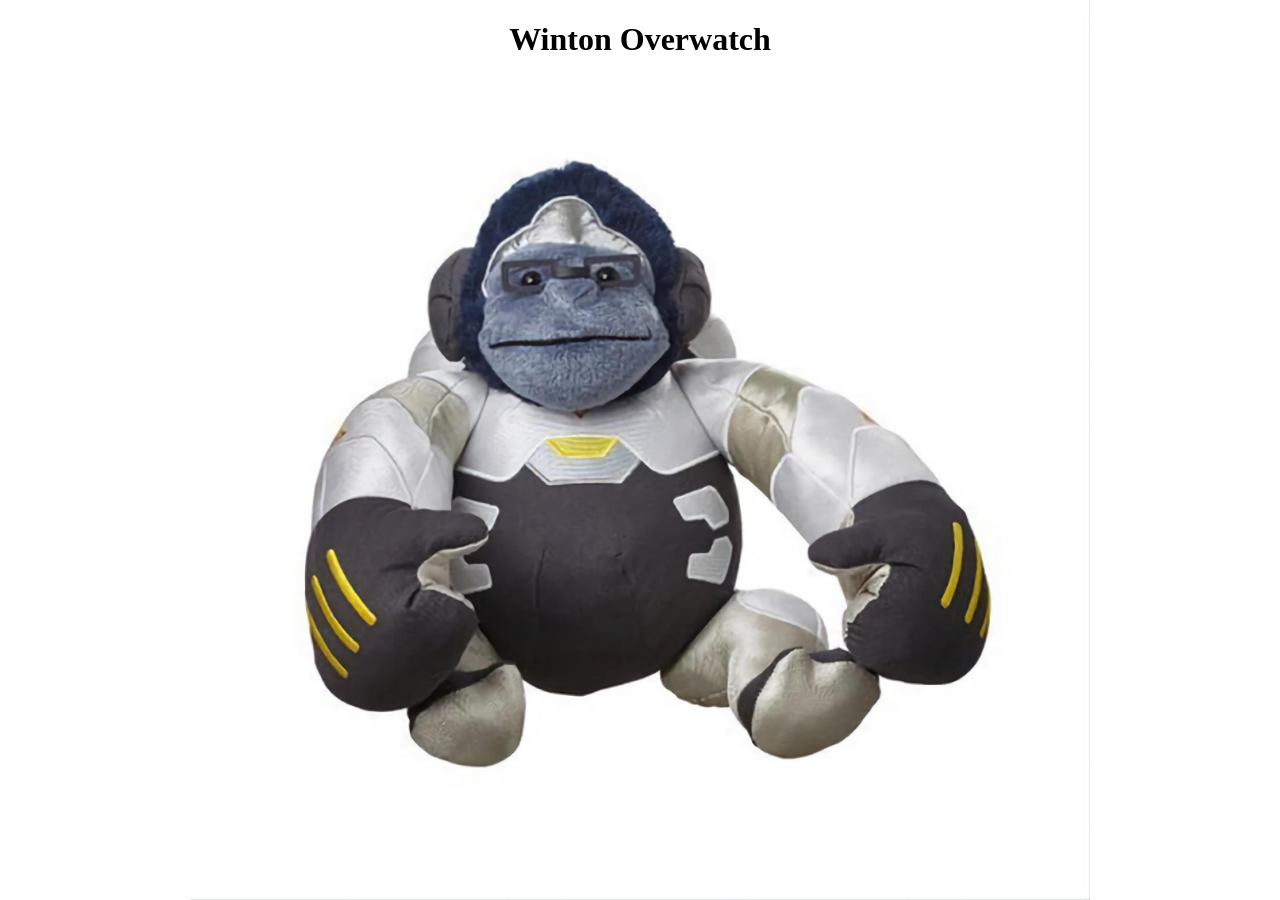
==== index.html @ a9a39fa1 "add winton" ====
<!DOCTYPE html>
<html lang="en">
<head>
    <meta charset="UTF-8">
    <meta name="viewport" content="width=device-width, initial-scale=1.0">

    <!-- Primary Metatags -->
    <title>Winton Overwatch</title>
    <link rel="icon" href="favicon.ico">
    <meta name="title" content="Winton Overwatch">
    <meta name="description" content="Winton Overwatch">

    <!-- Open Graph / Facebook -->
    <meta property="og:site_name" content="Winton Overwatch">
    <meta property="og:type" content="website">
    <meta property="og:url" content="https://wintonoverwatch.com/">
    <meta property="og:title" content="Winton Overwatch">
    <meta property="og:description" content="Winton Overwatch">
    <meta property="og:image" content="https://wintonoverwatch.com/big.jpg">

    <!-- Twitter -->
    <meta property="twitter:card" content="summary_large_image">
    <meta property="twitter:url" content="https://wintonoverwatch.com/">
    <meta property="twitter:title" content="Winton Overwatch">
    <meta property="twitter:description" content="Winton Overwatch">
    <meta property="twitter:image" content="https://wintonoverwatch.com/big.jpg">
</head>
<body>
    <h1>Winton Overwatch</h1>
    <style>
        body {
            background-image: url(big.jpg);
            background-attachment: fixed;
            background-size: contain;
            background-repeat: no-repeat;
            background-position: center;
        }

        h1 {
            text-align: center;
        }
    </style>
</body>
</html>
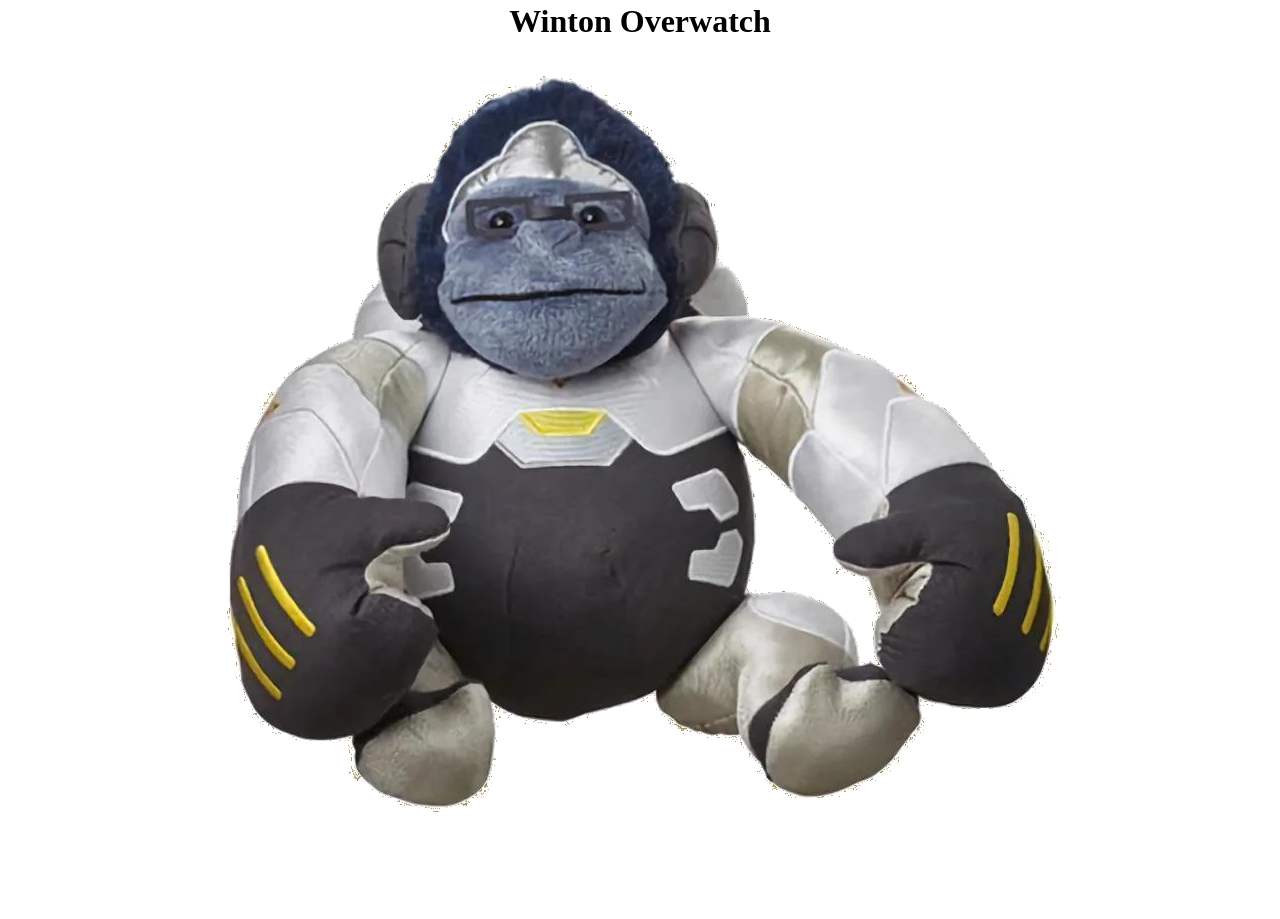
==== commit 5e2606f5: "fix horrible accesibility error" ====
--- a/index.html
+++ b/index.html
@@ -16,29 +16,63 @@
     <meta property="og:url" content="https://wintonoverwatch.com/">
     <meta property="og:title" content="Winton Overwatch">
     <meta property="og:description" content="Winton Overwatch">
-    <meta property="og:image" content="https://wintonoverwatch.com/big.jpg">
+    <meta property="og:image" content="https://wintonoverwatch.com/winton.png">
 
     <!-- Twitter -->
     <meta property="twitter:card" content="summary_large_image">
     <meta property="twitter:url" content="https://wintonoverwatch.com/">
     <meta property="twitter:title" content="Winton Overwatch">
     <meta property="twitter:description" content="Winton Overwatch">
-    <meta property="twitter:image" content="https://wintonoverwatch.com/big.jpg">
+    <meta property="twitter:image" content="https://wintonoverwatch.com/winton.png">
 </head>
 <body>
     <h1>Winton Overwatch</h1>
+
+    <img src="winton.png" alt="winton overwatch">
+
+    <a href="https://cfloppa.com" rel="noopener noreferrer">cfloppa.com</a>
+
     <style>
-        body {
-            background-image: url(big.jpg);
-            background-attachment: fixed;
-            background-size: contain;
-            background-repeat: no-repeat;
-            background-position: center;
+        html, body {
+            margin: 0;
+            padding: 0;
+            border: none;
+
+            height: 100svh;
+            width: 100svw;
+
+            overflow: hidden;
+
+            display: flex;
+            flex-direction: column;
+            align-items: center;
+            justify-content: center;
+        }
+
+        img {
+            user-select: none;
+            animation: rotate 630s infinite linear alternate;
         }
 
         h1 {
             text-align: center;
         }
+
+        a {
+            z-index: 1;
+        }
+
+        @keyframes rotate {
+            from {
+                rotate: 0deg;
+                transform: scale(100%);
+            }
+
+            to {
+                rotate: 360deg;
+                transform: scale(200%);
+            }
+        }
     </style>
 </body>
 </html>
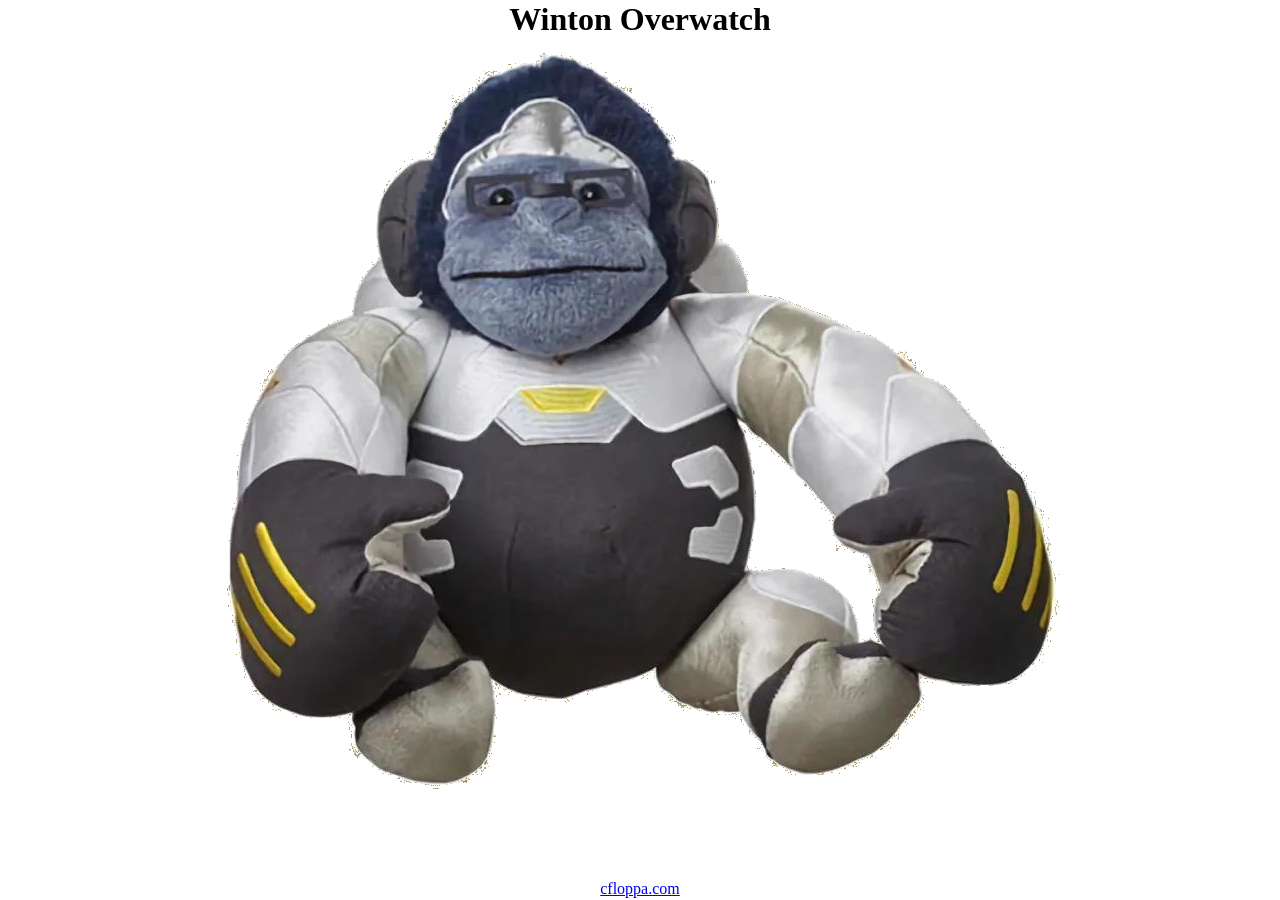
==== commit e672b99c: "winton spawner" ====
--- a/index.html
+++ b/index.html
@@ -50,16 +50,24 @@
         }
 
         img {
+            max-width: 100%;
+            max-height: 100%;
+            z-index: 3;
+
             user-select: none;
             animation: rotate 630s infinite linear alternate;
         }
 
-        h1 {
+        h1, a {
             text-align: center;
+            margin: 0;
+            z-index: 3;
         }
 
         a {
-            z-index: 1;
+            background-color: white;
+            padding: 0.1em 0.2em;
+            border-radius: 4px;
         }
 
         @keyframes rotate {
@@ -73,6 +81,96 @@
                 transform: scale(200%);
             }
         }
+
+        img.winton-spawn {
+            position: absolute;
+            animation: forwards linear;
+            pointer-events: none;
+            z-index: 1;
+        }
+
+        img.winton-spawn.golden {
+            filter: sepia(1) saturate(3) hue-rotate(15deg) brightness(1.1) contrast(1.1);
+            z-index: 2;
+        }
+
+        @keyframes spawn-fly {
+            from {
+                bottom: -256px;
+                rotate: 0deg;
+            }
+
+            to {
+                bottom: 100%;
+                rotate: 360deg;
+            }
+        }
+
+        @keyframes spawn-fly-counter {
+            from {
+                bottom: -128px;
+                rotate: 360deg;
+            }
+
+            to {
+                bottom: 100%;
+                rotate: 0deg;
+            }
+        }
     </style>
+
+    <script defer>
+        function randomInt(min, max) {
+            return min + Math.floor(Math.random() * (max - min));
+        }
+
+        function spawnWinton() {
+            const img = document.createElement('img');
+            img.className = 'winton-spawn';
+            img.src = "winton.png";
+            img.alt = 'winton overwatch (again)';
+
+            img.style.animationName = Math.random() < 0.5
+                ? 'spawn-fly'
+                : 'spawn-fly-counter'
+
+            let size;
+
+            if (Math.random() < 0.001) {
+                img.classList.add('golden');
+                size = 128;
+            } else {
+                size = randomInt(32, 128);
+            }
+
+            img.style.width = size + 'px';
+            img.style.height = size + 'px';
+
+
+            img.style.left = randomInt(0, window.innerWidth - size) + 'px';
+
+            const speed = randomInt(10, 30);
+
+            img.style.animationDuration = `${speed}s`;
+
+            document.body.appendChild(img);
+
+            setTimeout(() => img.remove(), speed * 1000);
+        }
+
+        function scheduleNextWinton(secondsTill) {
+            setTimeout(() => {
+                spawnWinton();
+
+                if (secondsTill <= 0.25) {
+                    setInterval(spawnWinton, 250);
+                } else {
+                    scheduleNextWinton(secondsTill * 0.95);
+                }
+            }, secondsTill * 1000)
+        }
+
+        scheduleNextWinton(5);
+    </script>
 </body>
 </html>
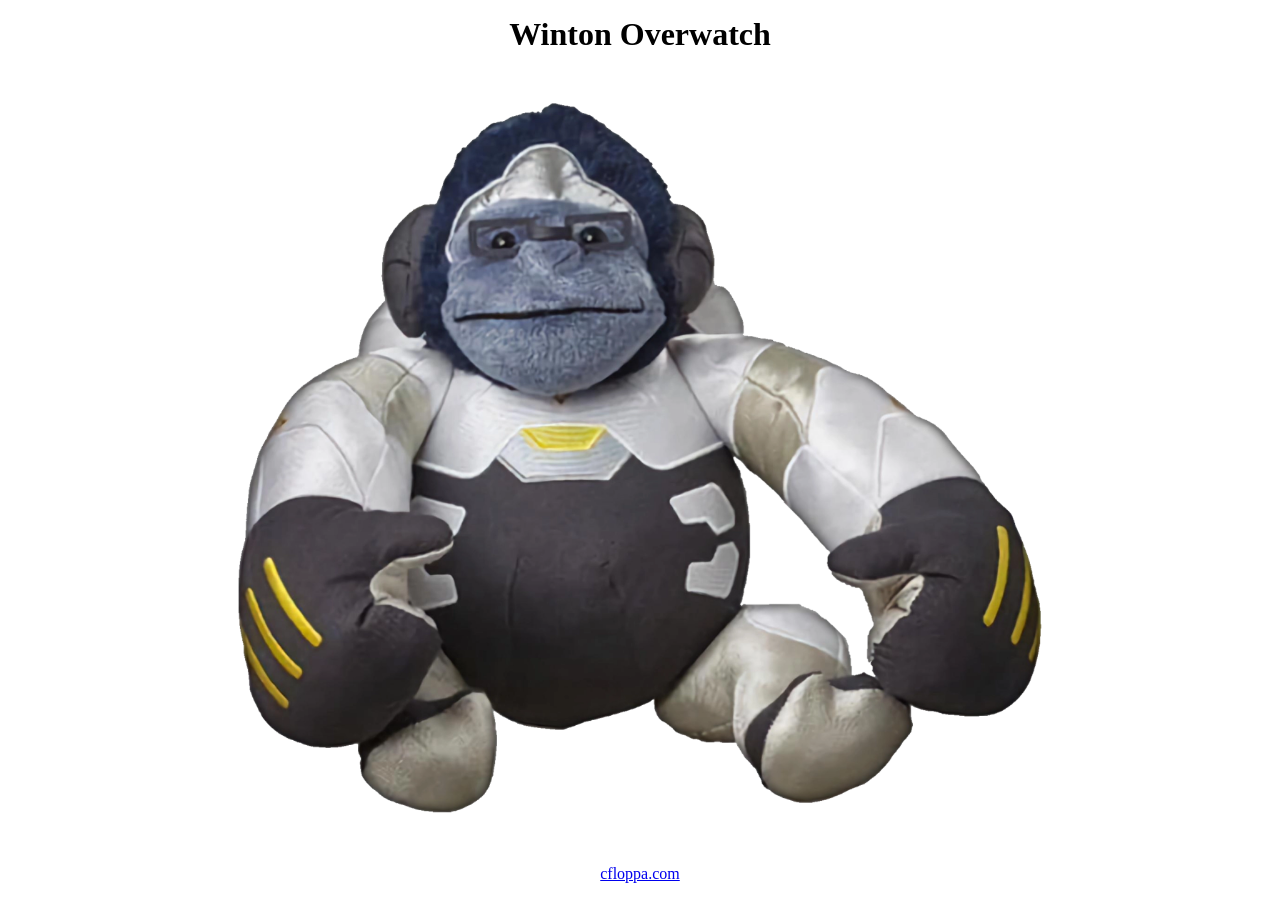
==== commit 60963f03: "added dark mode & webp & update readme & winton overatch" ====
--- a/index.html
+++ b/index.html
@@ -18,7 +18,7 @@
     <meta property="og:description" content="Winton Overwatch">
     <meta property="og:image" content="https://wintonoverwatch.com/winton.png">
 
-    <!-- Twitter -->
+    <!-- X: The Everything App (Blaze Your Glory) -->
     <meta property="twitter:card" content="summary_large_image">
     <meta property="twitter:url" content="https://wintonoverwatch.com/">
     <meta property="twitter:title" content="Winton Overwatch">
@@ -28,11 +28,26 @@
 <body>
     <h1>Winton Overwatch</h1>
 
-    <img src="winton.png" alt="winton overwatch">
+    <img src="winton.webp" alt="winton overwatch">
 
-    <a href="https://cfloppa.com" rel="noopener noreferrer">cfloppa.com</a>
+    <a href="https://cfloppa.com" target="_blank" rel="noopener noreferrer">cfloppa.com</a>
 
     <style>
+        :root {
+            color-scheme: light dark;
+        }
+        @-moz-document unobservable-document() {
+            :root {
+                color-scheme: light dark;
+            }
+        }
+        @media (prefers-color-scheme: light) {
+          a { background-color: white; }
+        }
+        @media (prefers-color-scheme: dark) {
+          a { background-color: Canvas; }
+        }
+
         html, body {
             margin: 0;
             padding: 0;
@@ -50,8 +65,8 @@
         }
 
         img {
-            max-width: 100%;
-            max-height: 100%;
+            max-width: 90%;
+            max-height: 90%;
             z-index: 3;
 
             user-select: none;
@@ -65,7 +80,6 @@
         }
 
         a {
-            background-color: white;
             padding: 0.1em 0.2em;
             border-radius: 4px;
         }
@@ -119,7 +133,7 @@
         }
     </style>
 
-    <script defer>
+    <script>
         function randomInt(min, max) {
             return min + Math.floor(Math.random() * (max - min));
         }
@@ -129,6 +143,7 @@
             img.className = 'winton-spawn';
             img.src = "winton.png";
             img.alt = 'winton overwatch (again)';
+            img.setAttribute('aria-hidden', 'true');
 
             img.style.animationName = Math.random() < 0.5
                 ? 'spawn-fly'
@@ -173,4 +188,4 @@
         scheduleNextWinton(5);
     </script>
 </body>
-</html>+</html>
